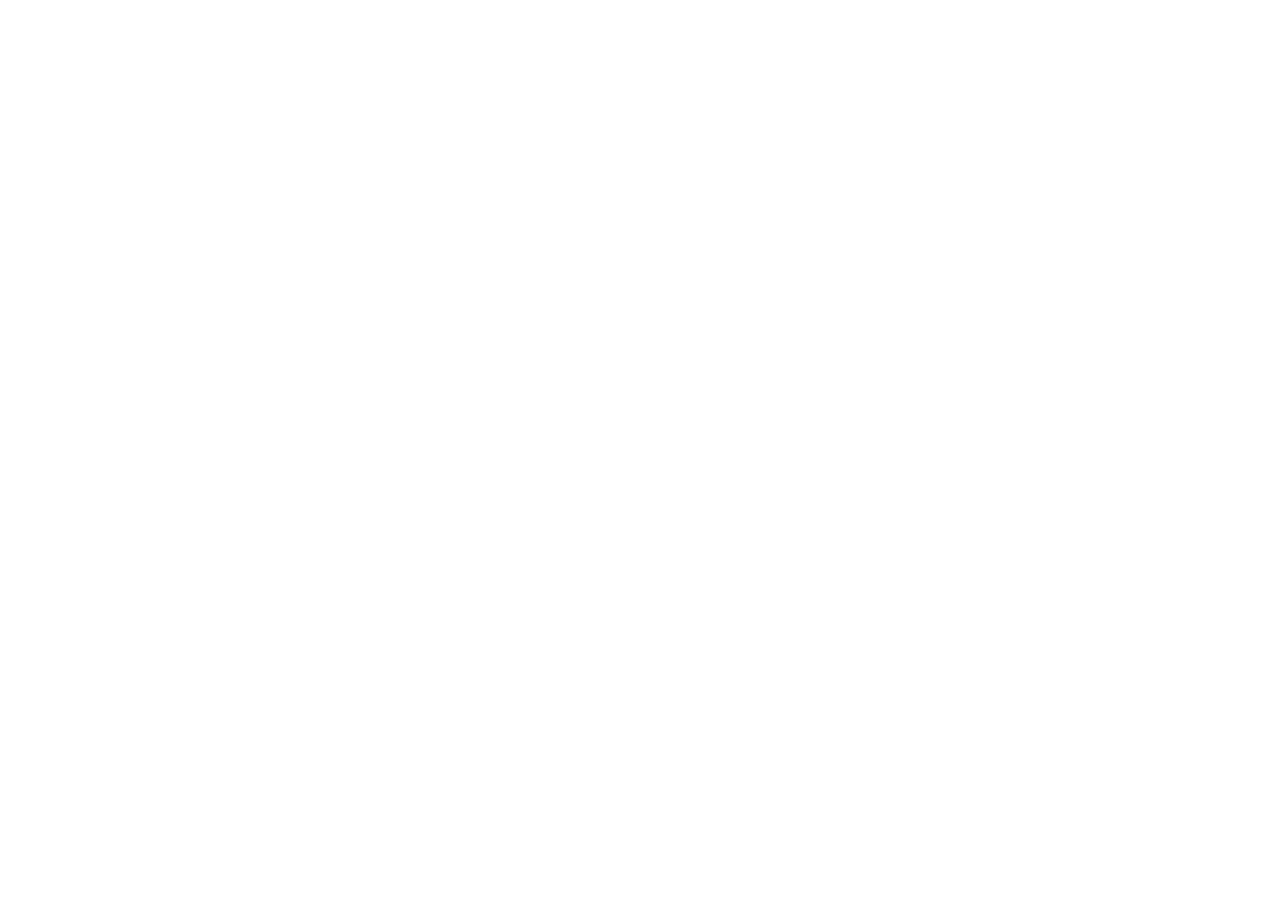
==== JavaScriptGrundlagen/index.html @ e489b1fd "weitere Aufgaben gelöst" ====
<!DOCTYPE html>
<html lang="en">
<head>
    <meta charset="UTF-8">
    <meta name="viewport" content="width=device-width, initial-scale=1.0">
    <title>Document</title>
</head>
<body>
    <script>
        const kontakt = {
   vorname: "Urs", 
   nachname: "Nussbaumer", 
   telefon: "041 371 24 28", 
   email: "urs.nussbaumer@ict-bz.ch"
};

//Kontakt in Web Storage speichern 
localStorage.setItem("Kontakt", JSON.stringify(kontakt)); 

//Kontakt aus Web Storage auslesen 
const k = JSON.parse(localStorage.getItem("Kontakt"));
alert(k.telefon);//041 371 24 28Liste (Array) speichern 
    </script>
</body>
</html>
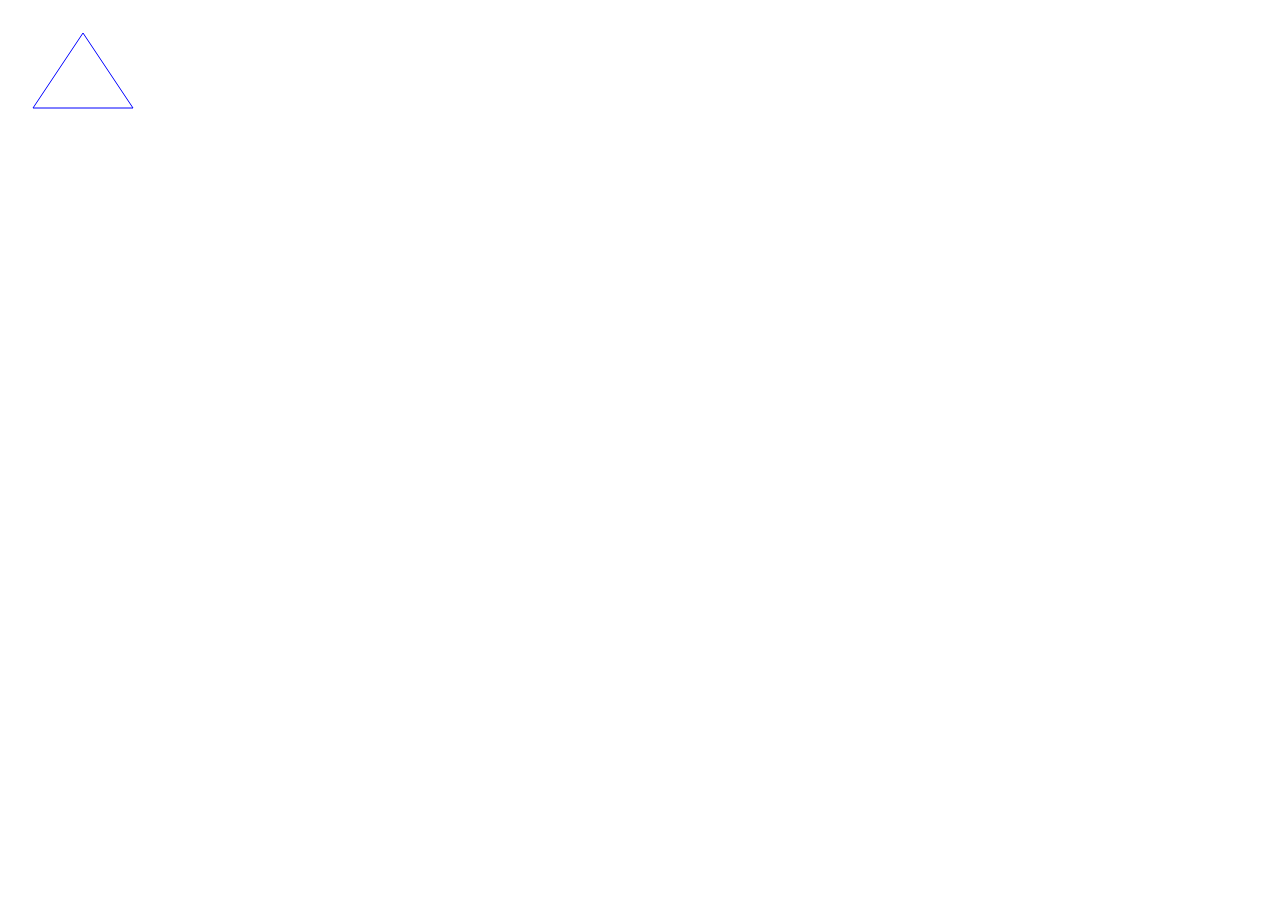
==== commit 76f3dbfb: "Theorie fertig" ====
--- a/JavaScriptGrundlagen/index.html
+++ b/JavaScriptGrundlagen/index.html
@@ -1,25 +1,21 @@
-<!DOCTYPE html>
-<html lang="en">
+<html>
 <head>
-    <meta charset="UTF-8">
-    <meta name="viewport" content="width=device-width, initial-scale=1.0">
-    <title>Document</title>
-</head>
+   <title>Canvas</title>
+</head>  
 <body>
-    <script>
-        const kontakt = {
-   vorname: "Urs", 
-   nachname: "Nussbaumer", 
-   telefon: "041 371 24 28", 
-   email: "urs.nussbaumer@ict-bz.ch"
-};
-
-//Kontakt in Web Storage speichern 
-localStorage.setItem("Kontakt", JSON.stringify(kontakt)); 
-
-//Kontakt aus Web Storage auslesen 
-const k = JSON.parse(localStorage.getItem("Kontakt"));
-alert(k.telefon);//041 371 24 28Liste (Array) speichern 
-    </script>
+   <canvas id="cvs" height="480" width="640"></canvas>
+   <script>
+      window.onload = function() {
+         let canvas = document.getElementById("cvs");
+         let context = cvs.getContext("2d");
+         context.beginPath(); 
+         context.moveTo(75, 25);
+         context.lineTo(125, 100); 
+         context.lineTo(25, 100);
+         context.closePath();
+         context.strokeStyle = "rgb(0,0,255)";
+         context.stroke();
+      }
+   </script>
 </body>
-</html>+</html>     
